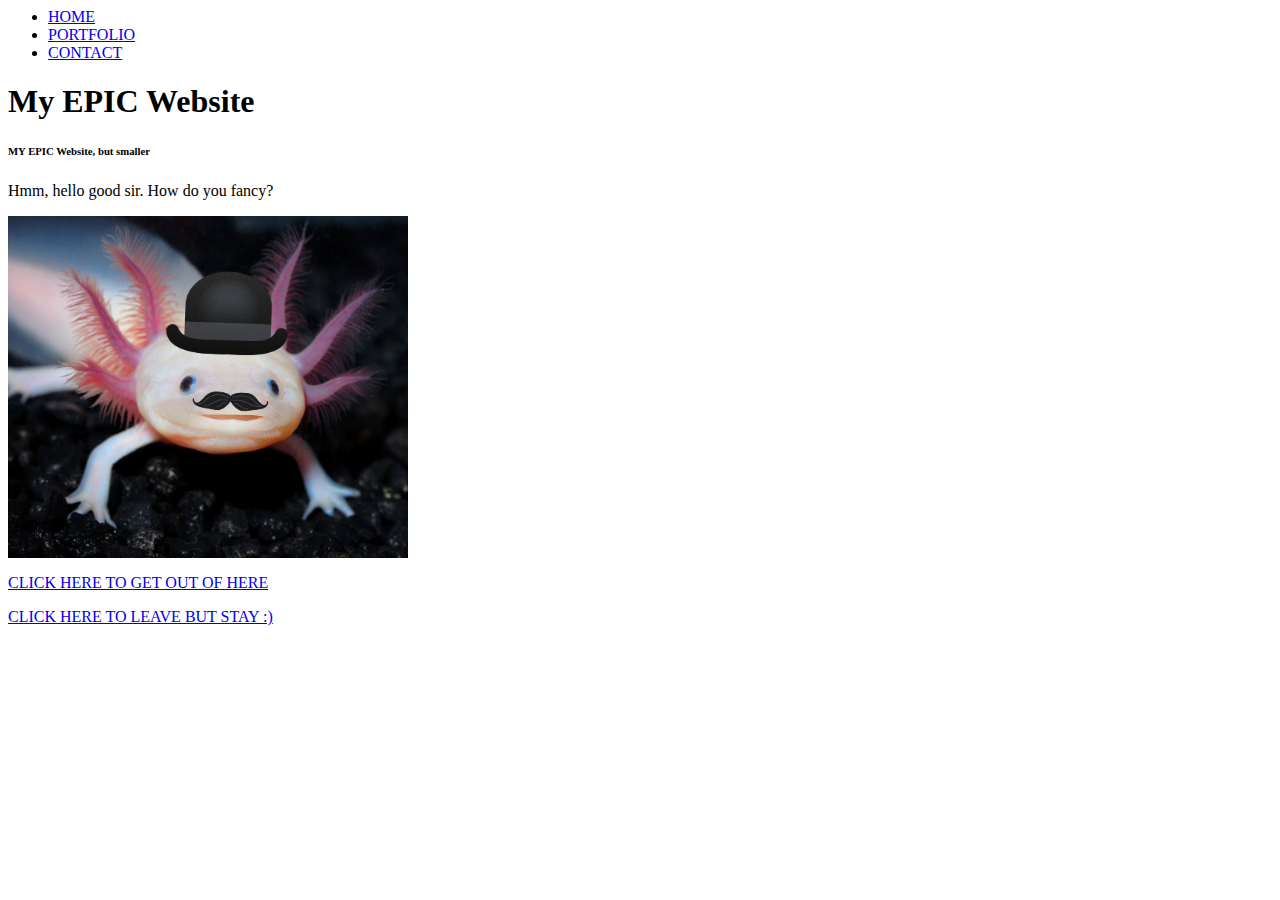
==== index.html @ 48c98d1e "Add files via upload" ====
<html>
	<head>
		<title>My EPIC Website</title>
	</head>

<body>
		<nav>
		<ul>
			<li><a href="index.html">HOME</a></li>
			<li><a href="portfolio.html">PORTFOLIO</a></li>
			<li><a href="contact.html">CONTACT</a></li>
		</ul>

	</nav>
	<h1>My EPIC Website</h1>
	<h6>MY EPIC Website, but smaller</h6>
	<p>Hmm, hello good sir. How do you fancy?</p>
	<img src="media/fancy axololtl.jpeg" width="400"/>
	<p><a href="https://www.google.com/url?sa=t&source=web&rct=j&opi=89978449&url=https://www.youtube.com/watch%3Fv%3DdQw4w9WgXcQ&ved=2ahUKEwiU2PeprdeJAxVoSjABHTLZFI4Q78AJegQIDBAB&usg=AOvVaw0aHtehaphMhOCAkCydRLZU">CLICK HERE TO GET OUT OF HERE</a></p>
	<p><a href="https://www.google.com/url?sa=t&source=web&rct=j&opi=89978449&url=https://www.youtube.com/watch%3Fv%3DdQw4w9WgXcQ&ved=2ahUKEwiU2PeprdeJAxVoSjABHTLZFI4Q78AJegQIDBAB&usg=AOvVaw0aHtehaphMhOCAkCydRLZU" target="_blank">CLICK HERE TO LEAVE BUT STAY :)</a></p>


</body>

</html>
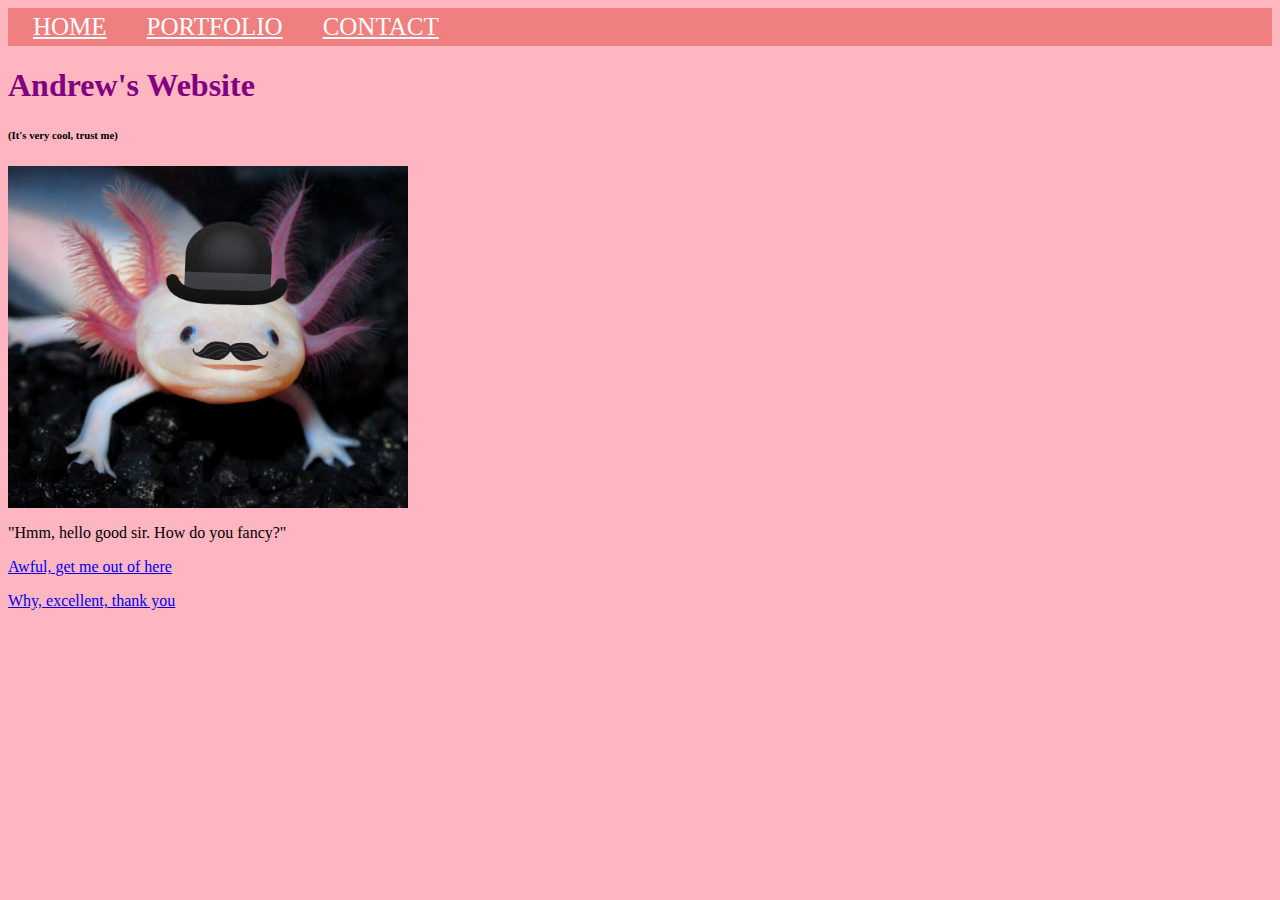
==== commit b63c1e12: "Add files via upload" ====
--- a/index.html
+++ b/index.html
@@ -1,6 +1,7 @@
 <html>
 	<head>
-		<title>My EPIC Website</title>
+		<title>Andrew's Website</title>
+		<link rel="stylesheet" type="text/css" href="styles.css">
 	</head>
 
 <body>
@@ -12,12 +13,13 @@
 		</ul>
 
 	</nav>
-	<h1>My EPIC Website</h1>
-	<h6>MY EPIC Website, but smaller</h6>
-	<p>Hmm, hello good sir. How do you fancy?</p>
+	<h1>Andrew's Website</h1>
+	<h6>(It's very cool, trust me)</h6>
 	<img src="media/fancy axololtl.jpeg" width="400"/>
-	<p><a href="https://www.google.com/url?sa=t&source=web&rct=j&opi=89978449&url=https://www.youtube.com/watch%3Fv%3DdQw4w9WgXcQ&ved=2ahUKEwiU2PeprdeJAxVoSjABHTLZFI4Q78AJegQIDBAB&usg=AOvVaw0aHtehaphMhOCAkCydRLZU">CLICK HERE TO GET OUT OF HERE</a></p>
-	<p><a href="https://www.google.com/url?sa=t&source=web&rct=j&opi=89978449&url=https://www.youtube.com/watch%3Fv%3DdQw4w9WgXcQ&ved=2ahUKEwiU2PeprdeJAxVoSjABHTLZFI4Q78AJegQIDBAB&usg=AOvVaw0aHtehaphMhOCAkCydRLZU" target="_blank">CLICK HERE TO LEAVE BUT STAY :)</a></p>
+	<p>"Hmm, hello good sir. How do you fancy?"</p>
+	
+	<p><a href="https://pm1.aminoapps.com/6703/776e76d9b85198e63a1d7a8aac37e7b3d170916a_hq.jpg">Awful, get me out of here</a></p>
+	<p><a href="https://youtu.be/1f4IXHQTSz0?si=SFkc-ex6dAcv8A8X" target="_blank">Why, excellent, thank you</a></p>
 
 
 </body>
--- a/styles.css
+++ b/styles.css
@@ -0,0 +1,32 @@
+h1{
+	color: purple;
+}
+
+body {
+	background: lightpink;
+}
+
+ul{
+	list-style-type: none;
+	margin: 0;
+	padding: 5;
+	overflow: hidden;
+	position: relative;
+	top: 0;
+	background-color: lightcoral;
+}
+
+li {
+	float: left;
+}
+
+li a{
+	color: white;
+	font-size: 25px;
+	padding: 20px;
+}
+
+li a:hover{
+	color: black;
+	background-color: white;
+}